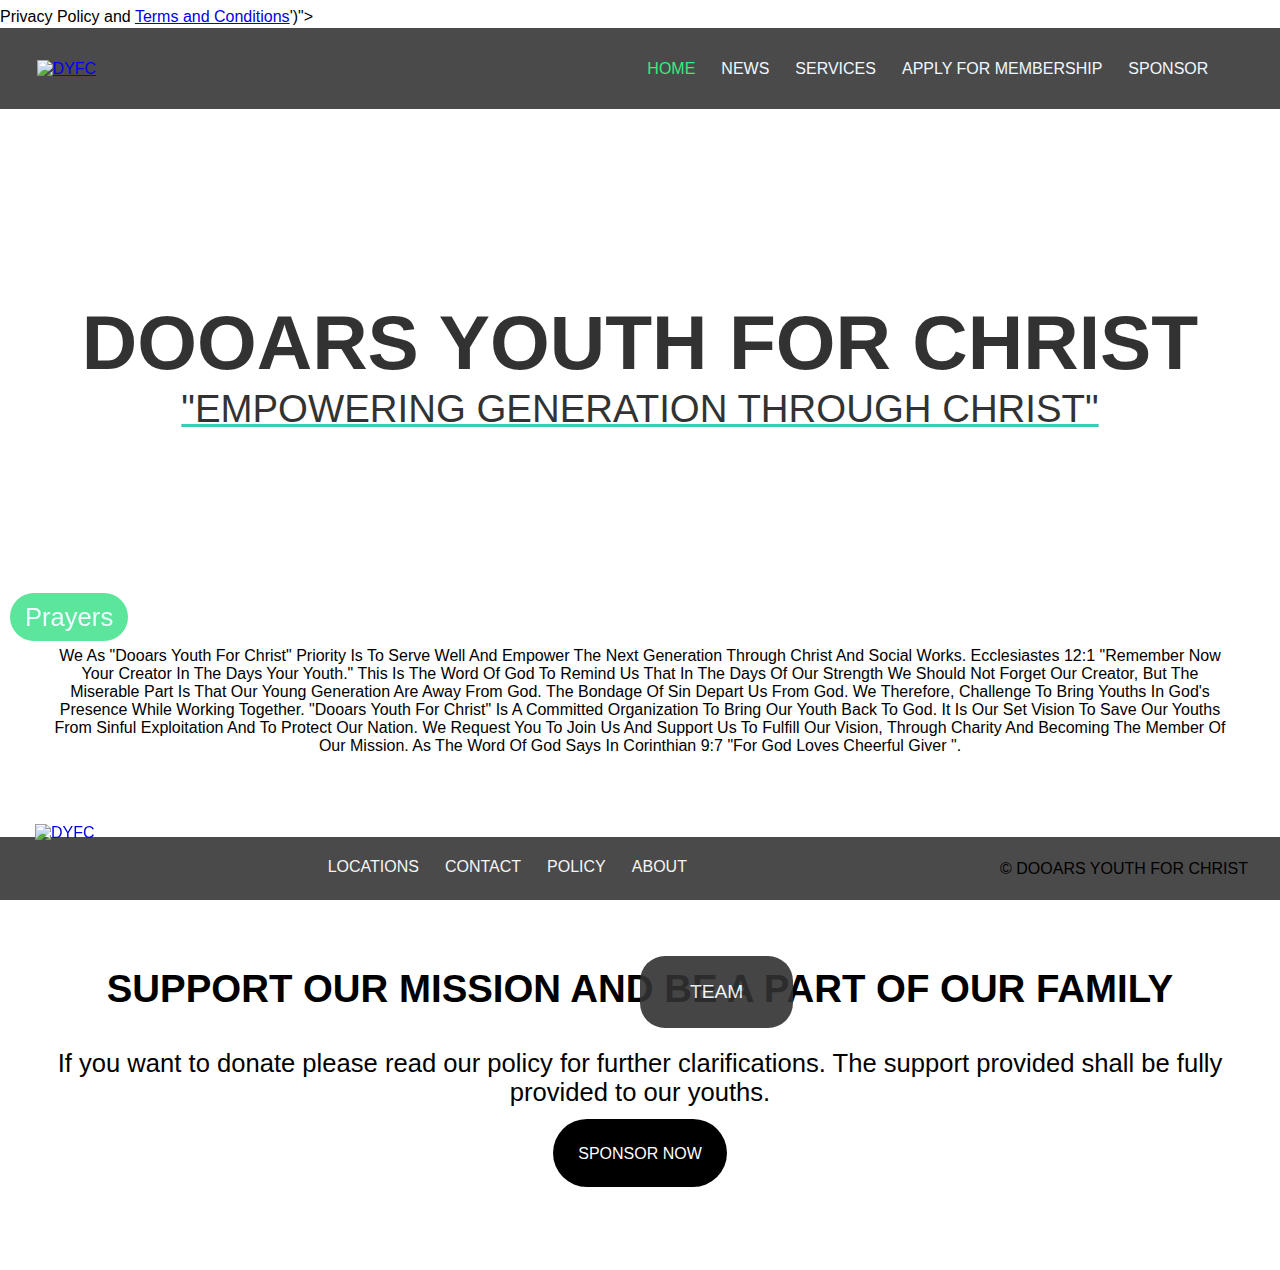
==== index.html @ 54b40325 "index.html" ====
<!DOCTYPE html>
<html lang="en">
<head>
    <meta charset="UTF-8">
    <meta name="viewport" content="width=device-width, initial-scale=1.0">
    <title>DYFC | HOME</title>
    <link rel="icon" type="image/x-icon" sizes="1600x1600" href="/img/favicon.ico">
   
    <link rel="stylesheet" href="style.css">
    
</head>
<body onload="alertUser('Jaimashi dear friend! This is a beta version of the website developed by DYFC team. By clicking OK, you are agreeing our <a href="https://merchant.razorpay.com/policy/MdTA35jSk32RH6/privacy" target="_blank">Privacy Policy</a> and <a href="https://merchant.razorpay.com/policy/MdTA35jSk32RH6/terms" target="_blank"> Terms and Conditions</a>')">
  <i class="fas fa-bars" style="font-size:24px;"></i>

    <section class="header">
        <nav>
            <a href = "index.html"><img src="/img/logo.png" alt="DYFC"></a>
            <div class="dropdown" style="float:right;">
              <button class="dropbtn">Menu</button>
              <div class="dropdown-content">
            
              <ul>
                <li><a href="index.html" style="color: rgb(47, 239, 127);">Home</a></li>
                <li><a href="news.html">News</a></li>
                <li><a href="services.html">Services</a></li>
                <li><a href="membership.html">Apply for membership</a></li>
                <li><a href="sponsor.html">Sponsor</a></li>
              </ul>
              </div>
              </div>
        </nav>
        <div class="text-box">
            <h1>Dooars Youth for Christ</h1> <br>
            <p>
              "EMPOWERING GENERATION THROUGH CHRIST"
            </p>
            <br>
        </div>
    </section>
     <div class="bot">
      <a href="https://chat.whatsapp.com/EGKikpB7FLxERhmhAo9TL6" target="_blank">Prayers</a>
     </div>

    <div class="main">
        <p>We as "Dooars Youth for Christ" priority is to serve well and empower the next generation through Christ and social works. 
            Ecclesiastes 12:1 "Remember now your creator in the days your youth."
            This is the word of God to remind us that in the days of our strength we should not forget our creator, but the miserable part is that our young generation are away from God. The bondage of sin depart us from God. We therefore, challenge to bring youths in God's presence while working together. 
            "Dooars Youth for Christ" is a committed organization to bring our youth back to God. It is our set vision to save our youths from sinful exploitation and to protect our nation. 
            We request you to join us and support us to fulfill our vision, through charity and becoming the member of our mission. As the word of God says in Corinthian 9:7 "For God loves cheerful giver ".
           
           <div class="main2">
            <video src="img/background video.mp4" autoplay muted none></video>
            <a href="team.html">Team</a>
           </div>

           <div class="sponsor">
            <h1>support our mission and be a part of our family</h1>
            <p>If you want to donate please read our policy for further clarifications. The support provided shall be fully provided to our youths.</p>
            <br>

            <a href="https://rzp.io/l/RpJiYbqz" target="_blank">SPONSOR NOW</a>
           </div>
       
    </div>
    <br>
    <br>
    <br>
    <br>
    <br>
    <br>
        <section class="footer">        
            <nav>
                <a href = "index.html"><img src="/img/logo.png" alt="DYFC"></a>
                <div>
                  <ul>
                    <li><a href="Location.html">Locations</a></li>
                    <li><a href="contact.html">contact</a></li>
                    <li><a href="policy.html">Policy</a></li>
                      <li><a href="about.html">About</a></li>
                  </ul>
                  <br> <br><br>
                  
              
                  </div>
                  <div class="copy"><p> © Dooars Youth For Christ</p>
                  </div>
            </nav>
      </section>
    <script src="script.js"></script> 
</body>
</html>
---- style.css ----
*{
  margin: 0%;
  padding: 0%;
  box-sizing: border-box;
}

iframe{
  position: relative;
  left: 5vw;
}

.ab h1{
  text-align: center;
  font-size: 3vh;
  text-transform: uppercase;
}

.ab p{
  padding: 0 45px;
  font-size: 2vh;
}

.map a{
  background-color: rgba(53, 110, 223, 0.718);
  display: block;
  position: relative;
  border-radius: 25px;
  text-decoration: none;text-align: center;
  margin: 5px;
}

.dropbtn{
  display: none;
}

.header nav{
  width: 100%;
  height: 9vh;
  background-color: rgb(75, 74, 74);
  position: fixed;
  display: flex;
  justify-content: space-between;
  align-items: center;
  text-transform: uppercase;
  z-index: 1;
}

.header ul{
  position: relative;
  left: -10%;
  overflow: hidden;
}

.header ul li{
  list-style-type: none;
  float: left;
  position: relative;
  margin: 0 8px;  
  padding: 0 5px;
}

.header ul li a{
  text-decoration: none;
  color: aliceblue;
  cursor: pointer;
}

.header ul li a:hover{
  text-decoration: underline;
  text-decoration-color: aqua;
  text-shadow: 8cm;
  color: blueviolet;
}
 
.header img{
  height: 90px;
  left: 05%;
  position: relative;
  padding-left: 2.5vw;
}

video {
  max-width: 100%;
}

.text-box{
  display: block;
  position: relative;
  background-image: url("/img/bckground\ image.jpg");
  background-size: cover;
  max-width: 100%;
  height:600px;
  text-align: center;
  text-anchor: middle;
  opacity: 0.8;
}

.text-box h1{
  top: 45%;
  position: inherit;
  text-transform: uppercase;
  font-size: 6vw;
}

.text-box P{
  top: 42%;
  position: inherit;
  text-transform: uppercase;
  font-size: 3vw;
  text-decoration: underline;
  text-decoration-color: rgb(11, 192, 164);
  text-decoration-line: underline;
}

.bot{
  position: fixed;
  display: block;
  top: 67%;
  float: right;
  z-index: 1;
}



.bot a{
  text-decoration: none;
  color:aliceblue;
  font-size: 2vw;
  padding: 10px 15px 10px 15px;
  margin: 10px 10px;
  background-color: rgba(35, 222, 122, 0.745);
  border: 0 solid;
  border-radius: 150px 150px 150px 150px;
}

.bot a:hover{
  cursor: crosshair;
  color: black;
}

.main {
  display: block;
  position: relative;
}

.main h1{
  text-align: center;
  text-transform: uppercase;
  margin: 3% 0;
}

.main p{
  text-align: center;
  text-transform: capitalize;
  margin: 1.5% 4%;
}

.main2 a{
  position: absolute;
  top: 60%;
  left: 50%;
  text-decoration: none;
  text-transform: uppercase;
  background-color: rgb(49, 49, 50);
  padding: 25px 50px;
  color: aliceblue;
  font-size: larger;
  opacity: 0.9;

  border-radius: 25px;
}

.footer nav{
  width: 100%;
  height: 07vh;
  background-color: rgb(75, 74, 74);
  position: fixed;
  display: flex;
  justify-content: space-between;
  align-items: center;
  text-transform: uppercase;
  z-index: 1;
  top: 93vh;
  bottom: -30%;
  padding: 0 2.5vw;
}


.footer ul{
  position: relative;
  left: -10%;
  overflow: hidden;
  top: 25px;
}

.footer ul li{
  list-style-type: none;
  float: left;
  position: relative;
  margin: 0 8px;  
  padding: 0 5px;
 
}

.footer ul li a{
  text-decoration: none;
  color: rgb(246, 246, 246);
  cursor: pointer;
}

.footer ul li a:hover{
  text-decoration: underline;
  text-decoration-color: aqua;
  text-shadow: 8cm;
  color: blueviolet;
}
 .footer img{
  display: inline-block;
  top: 1%;
  height: 90px;
  left: 05%;
  position: relative;
}

.sponsor{
  text-align: center;
}

.sponsor h1{
  font-size: 3vw;
}

.sponsor p{
  font-size: 2vw;
  text-transform: none;
}

.sponsor a{
  color: rgb(255, 255, 255);
  background-color: black;
  padding: 2%;
  border-radius: 55px;
  text-decoration: none;
}

.sponsor1{
  background-image: url("img/sponsor.jpg");
  background-size: cover;
  height: 100vh;
  top: 0%;
  display: block;
  position: relative;
}

.sponsor2{
  top: 30vh;
  background-color: rgba(0, 0, 0, 0.779);
  padding: 25px 2px;
  display: block;
  position: relative;
  text-align: center;
  align-items: center;
}

.sponsor2 h1{
  color: aliceblue;
  text-transform: uppercase;
  font-size: 4vw;
}

.sponsor2 p{
  color: aliceblue;
  text-transform: uppercase;
  font-size: 2vw;
}

.sponsor2 a{
  color: rgb(249, 249, 249);
  text-transform: uppercase;
  background-color: rgba(195, 101, 221, 0.841);
  text-decoration: none;
  padding: 1% 5%;
  border-radius: 15px;
  margin: 0% 8%;
  font-size: 2vw;

}

.top{
  display: block;
  column-gap: 1vw;
  flex-wrap: wrap;
}

.top h1{
  text-transform:uppercase;
}

.chairman{
  
  position:relative;
  display: inline-block;
  
}

.chairman img{
  position: relative;
  display: inline-block;
  height: 50vh;
  width: 38vw;
  border-radius: 20px;
}



.chairman title{
  text-align: center;
  text-transform: uppercase;
  font-size: 1.5vh;
  position: relative;
  display: block;
}

.president{
  position:relative;
  display: inline-block;
}

.president img{
  position: relative;
  display: inline-block;
  height: 50vh;
  width: 38vw;
  box-shadow: 0px 2px 0px 2 px hsl(240, 1%, 25%);
  left:20%;
  border-radius: 20px;
}



.president title{
  text-align: center;
  text-transform: uppercase;
  font-size: 1.5vh;
  position: relative;
  display: block;
  left: 9vw;
}

.lead{
  display: flex;
  column-gap: 1vw;
  flex-wrap: wrap;
}
  .lead div{
    margin: 0 30px;
  }
.lead img{
  position: relative;
  display: inline-block;
  height: 25vh;
  width: 22vw;
  box-shadow: 0px 2px 0px 2 px hsl(240, 1%, 25%);
  left:30%;
  border-radius: 20px;
  margin:9px;
}

.lead title{
  text-align: center;
  text-transform: uppercase;
  font-size: 1.5vh;
  position: relative;
  display: block;
  left: 8vw;
}


.dt{
  text-align: center;
  text-transform: uppercase;
  font-size: 6vw;
}





















@media only screen and (max-width: 800px) {
  *{
    scroll-behavior: smooth;
    scroll-margin: 12px;
  }
  .dropbtn{
  position: relative;
  display: block;
  float: right;
  margin: 30px 20px;
  padding: 5px 20px;
}

.dropdown{
  position: relative;
  display: inline-block;
}

.dropdown-content{
  display: none;
  position: absolute;
  right: 17%;
  top: 67px;
  background-color: #595757b3;
  min-width: 160px;
  box-shadow: 0px 8px 16px 0px rgba(0,0,0,0.2);
  z-index: 1;
}

.dropdown-content a{
  color: rgb(8, 8, 8);
  padding: 12px 16px;
  text-decoration: none;
  display: block;
  width:100%
}

.dropdown-content a:hover {max-width: 100%;

.chairman{
  
    position:relative;
    display: inline-block;
  }


}


.dropdown:hover .dropdown-content {
  display: block;
  width: 100%;
}

.dropdown:hover .dropbtn {
  background-color: #957bf2;
}


  .bot{
    position: fixed;
    display: block;
    top: 67%;
   float: rights;
    z-index: 1;
  }  

  .main2 a{
    display: none;
  }

.copy{
  font-size: 2vh;
}
.sponsor a{
  font-size: 2vh;
  color: rgb(255, 255, 255);
  background-color: black;
  padding: 2%;
  border-radius: 55px;
  text-decoration: none;
}

.footer nav{
  height: 8vh;
  top: 93vh;
}


.lead div{
  margin: 0 20px;
}

.main2 a{
  display: block;
  position:absolute;
  font-size: 2vh;
  top: 89vh;
  left: 40vw;
  padding: 5vw;
}
}







@media only screen and (max-width: 500px) {
  .footer nav{
    height: 11vh;
    top: 90.7vh;
  }

  .top{
    display: block;

  }

  .lead div{
    margin: 0 20px;
  }
  
  .chairman{
    display: block;
  } 

  .president{
    display: block;
  }

  .president title{
    text-align: center;
    text-transform: uppercase;
    font-size: 1.5vh;
    position: relative;
    display: block;
  }

.lead div{
  left: 8vw;
}

.main2 a{
  display: block;
  position:absolute;
  font-size: 2vh;
  top: 100vh;
  left: 35vw;
  padding: 5vw;
}
}

* {box-sizing: border-box;}
body {font-family: Verdana, sans-serif;}
.mySlides {display: none;}
img {vertical-align: middle;}

/* Slideshow container */
.slideshow-container {
  max-width: 1000px;
  position: relative;
  margin: auto;
  align-items:center;
  right:12px;
  top:  15vh;
}

/* Caption text */
.text {
  color: #f2f2f2;
  font-size: 15px;
  padding: 8px 12px;
  position: absolute;
  bottom: 8px;
  width: 100%;
  text-align: center;
}

/* Number text (1/3 etc) */
.numbertext {
  color: #f2f2f2;
  font-size: 12px;
  padding: 8px 12px;
  position: absolute;
  top: 0;
}

/* The dots/bullets/indicators */
.dot {
  height: 15px;
  width: 15px;
  margin: 0 2px;
  background-color: #bbb;
  border-radius: 50%;
  display: inline-block;
  transition: background-color 0.6s ease;
}

.active {
  background-color: #717171;
}

/* Fading animation */
.fade {
  animation-name: fade;
  animation-duration: 1.5s;
}

@keyframes fade {
  from {opacity: .4} 
  to {opacity: 1}
}

/* On smaller screens, decrease text size */
@media only screen and (max-width: 300px) {
  .text {font-size: 11px}

  .fade img {
  height: 80px;
  left: 11%;
}
}

@media only screen and (max-width: 500px) {
  
  .fade img {
  height: 80px;
  left: 10.5%;
}
}

.fade img {
  width:85vw; 
  height: 70vh;
}

.coming{
  position: relative;
  display: block;
}

.coming h1{
  text-align: center;
  font-size: 2vw;
  text-transform: uppercase;
  color: #f6050d;
}

.coming ol{
  text-align: center;
  font-size: 1.5vw;
  left: 5vw;
}

.service h1{
  display: block;
  position: relative;
  top: 10vh;
  font-size: 4vw;
  text-align: center;
  text-decoration: underline;
  text-decoration-color: #2d1414;
}

.info{
  margin-left: 8px;
  text-align: center;
  font-size: 3vw;
  margin: 0 9vw;
}

.member h1{
  display: block;
  position: relative;
  top: 10vh;
  font-size: 4vw;
  text-align: center;
  text-decoration: underline;
  text-decoration-color: #2d1414;
  text-transform: uppercase;
}

.info a{
  margin:2px;
  padding:8px;
  background-color: #6852b4d9;
  border-radius: 25px;
  text-decoration: none;
  color: white;
}

.info h4{
  text-transform: uppercase;
  font-size: 2.8vw;
}

.info h6{
  text-transform: uppercase;
  font-size: 2.5vw;
}

.info{
  font-size: 2.9vw;
}

.terms a{
  display: inline;
  position: relative;   
  font-size: 2vh;
  padding: 3px;
  margin: 2vh;
  background-color: #2d1414d0;
}

.terms p{
  font-size: 2vh;
}

.terms p a{
  text-decoration: underline;
   background-color:#71717100;
   padding: 0%;
   margin: 0%;
   color: #19f605;
}

.mship{
  font-size: 1.8vw;
  background-color: #f81d1db3;
  padding: 1.3vw;
  border-radius: 30px;
}

.mship a{
 background-color: rgba(240, 248, 255, 0);
 color: #19f605;
 padding: 0%;
 margin: 0%;
 text-decoration: underline;
}
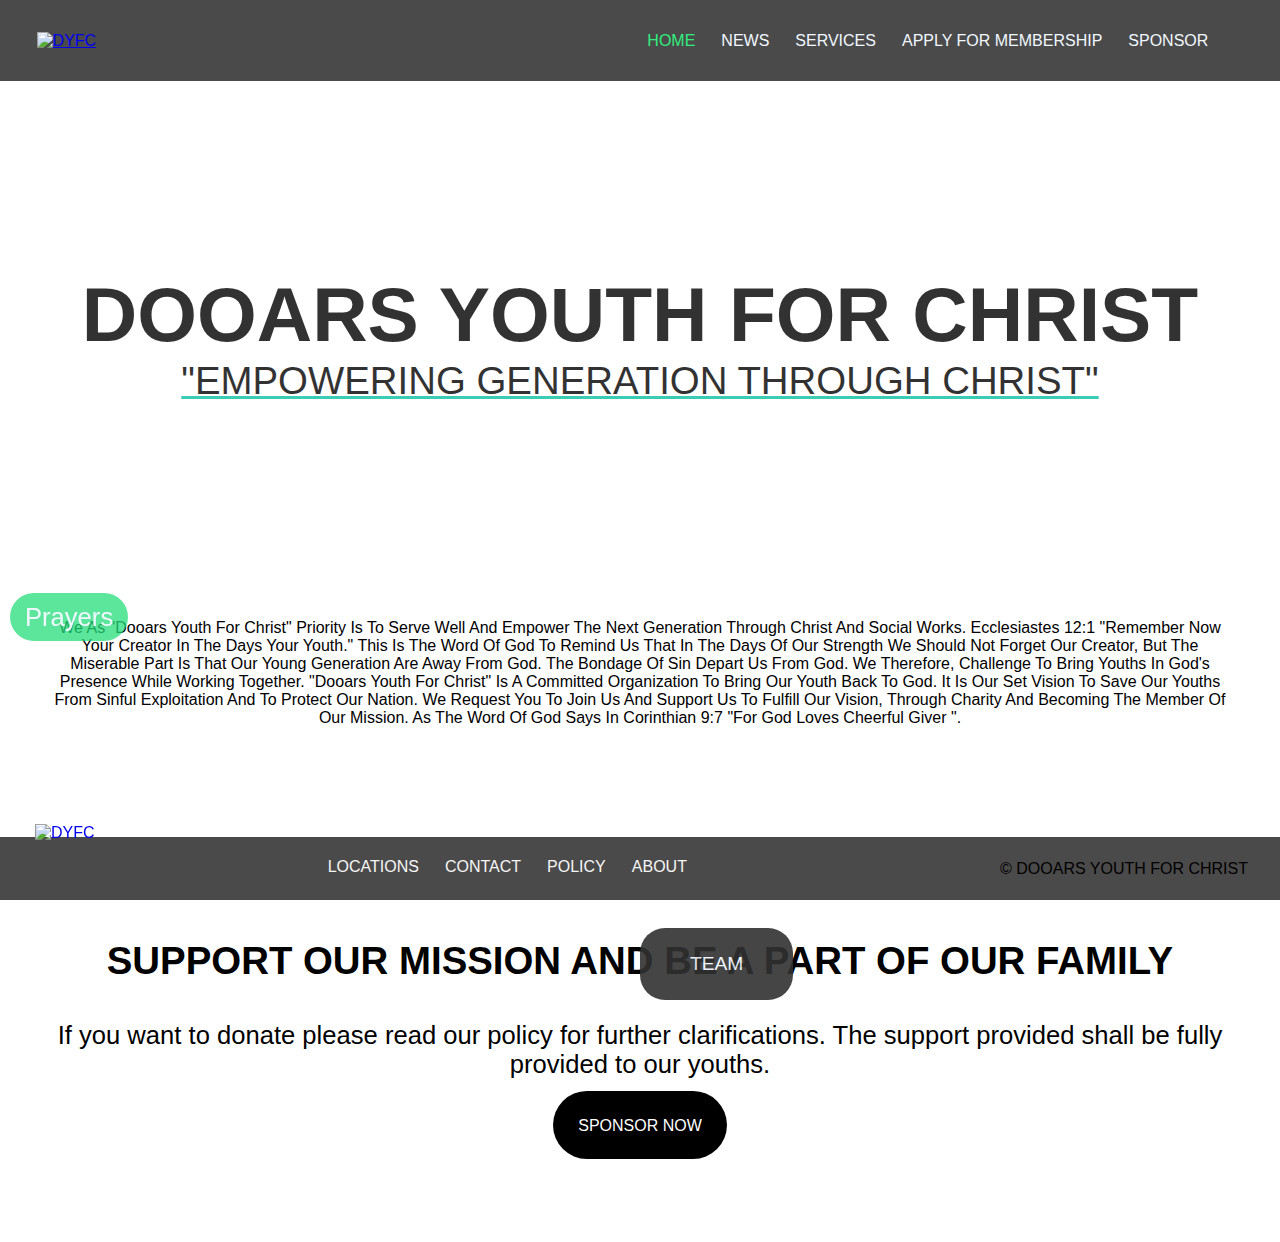
==== commit dc19aeed: "index.html" ====
--- a/index.html
+++ b/index.html
@@ -2,6 +2,9 @@
 <html lang="en">
 <head>
     <meta charset="UTF-8">
+    <meta name="description" content="DYFC as Dooars youth for Christ is a united christian forum for the development of the Chistian youths, we aim for education support, job support, health and and emotional support and other kind of basic support required for a youth. We welcome all youths from different geographical location to be part of DYFC.">
+  <meta name="keywords" content="dyfc, DYFC, Dooars Youth for Christ, dooars youth for christ, Dooars Christian organization, India Christian Organization, Christians, Living for christ, Christ, how to live holy, what are christians, Christ, God, Dyfc">
+  <meta name="author" content="DYFC-Team">
     <meta name="viewport" content="width=device-width, initial-scale=1.0">
     <title>DYFC | HOME</title>
     <link rel="icon" type="image/x-icon" sizes="1600x1600" href="/img/favicon.ico">
@@ -9,7 +12,7 @@
     <link rel="stylesheet" href="style.css">
     
 </head>
-<body onload="alertUser('Jaimashi dear friend! This is a beta version of the website developed by DYFC team. By clicking OK, you are agreeing our <a href="https://merchant.razorpay.com/policy/MdTA35jSk32RH6/privacy" target="_blank">Privacy Policy</a> and <a href="https://merchant.razorpay.com/policy/MdTA35jSk32RH6/terms" target="_blank"> Terms and Conditions</a>')">
+<body onload="alertUser('Jaimashi dear friend! This is a beta version of the website developed by DYFC team. By clicking OK, you are agreeing to our Privacy Policy and Terms and Conditions available in our policy page.')">
   <i class="fas fa-bars" style="font-size:24px;"></i>
 
     <section class="header">
